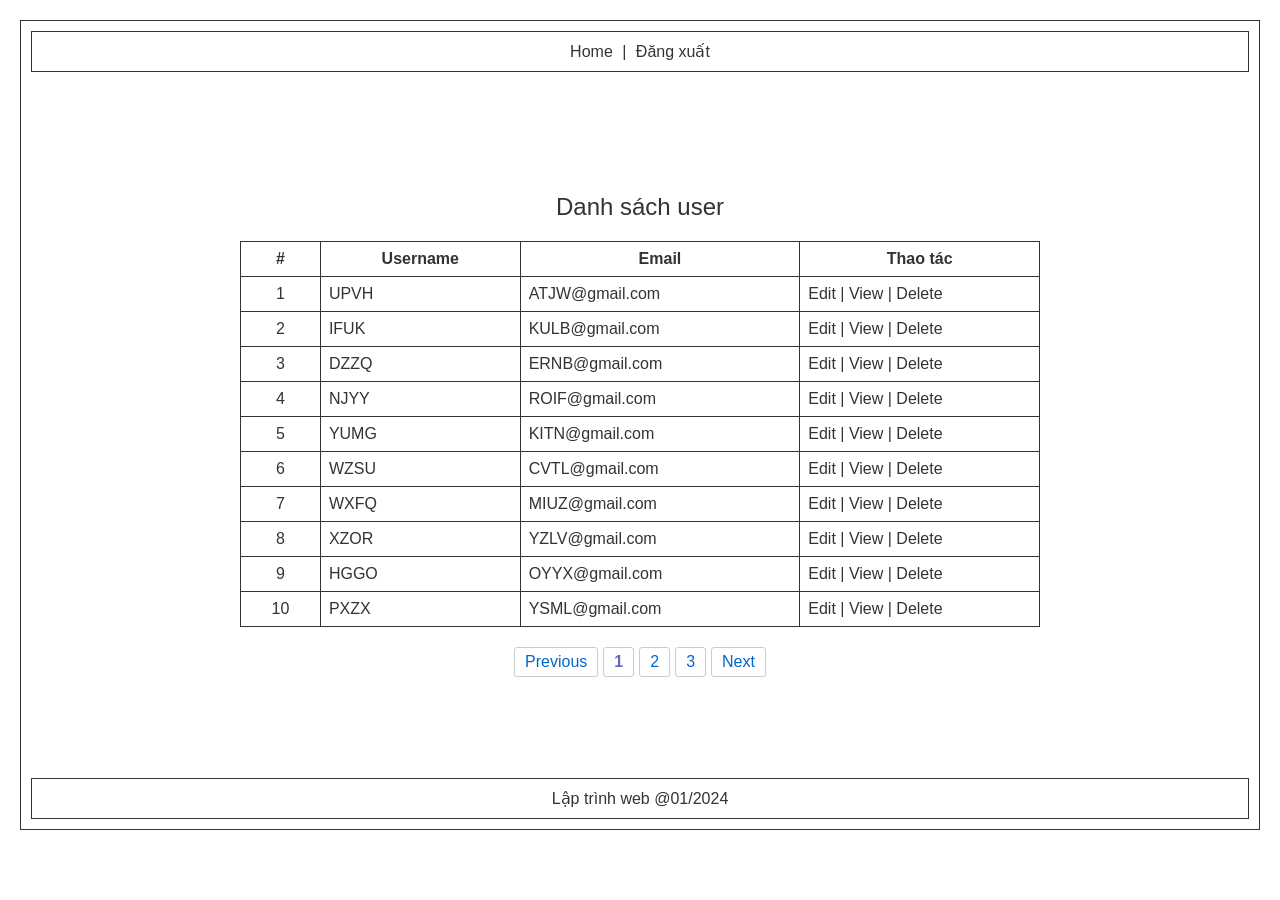
==== list.html @ 85c272c6 "Complete assignments: UI and git branches" ====
<!DOCTYPE html>
<html lang="en">
<head>
    <meta charset="UTF-8">
    <meta name="viewport" content="width=device-width, initial-scale=1.0">
    <title>Danh sách user</title>
    <link rel="stylesheet" href="public/css/style.css">
    <style>
        .table-action { text-decoration: none; color: #333; }
        .table-action:hover { text-decoration: underline; }
    </style>
</head>
<body>
    <div class="container">
        <div class="header">
            <a href="index.html">Home</a> | <a href="login.html">Đăng xuất</a>
        </div>
        
        <div class="main-content">
            <div class="data-box">
                <h2>Danh sách user</h2>
                <table>
                    <thead>
                        <tr>
                            <th style="width: 10%;">#</th>
                            <th style="width: 25%;">Username</th>
                            <th style="width: 35%;">Email</th>
                            <th style="width: 30%;">Thao tác</th>
                        </tr>
                    </thead>
                    <tbody>
                        <tr>
                            <td class="center">1</td>
                            <td>UPVH</td>
                            <td>ATJW@gmail.com</td>
                            <td><a href="update.html" class="table-action">Edit</a> | <a href="view.html" class="table-action">View</a> | <a href="#" class="table-action">Delete</a></td>
                        </tr>
                        <tr>
                            <td class="center">2</td>
                            <td>IFUK</td>
                            <td>KULB@gmail.com</td>
                            <td><a href="update.html" class="table-action">Edit</a> | <a href="view.html" class="table-action">View</a> | <a href="#" class="table-action">Delete</a></td>
                        </tr>
                        <tr>
                            <td class="center">3</td>
                            <td>DZZQ</td>
                            <td>ERNB@gmail.com</td>
                            <td><a href="update.html" class="table-action">Edit</a> | <a href="view.html" class="table-action">View</a> | <a href="#" class="table-action">Delete</a></td>
                        </tr>
                        <tr>
                            <td class="center">4</td>
                            <td>NJYY</td>
                            <td>ROIF@gmail.com</td>
                            <td><a href="update.html" class="table-action">Edit</a> | <a href="view.html" class="table-action">View</a> | <a href="#" class="table-action">Delete</a></td>
                        </tr>
                        <tr>
                            <td class="center">5</td>
                            <td>YUMG</td>
                            <td>KITN@gmail.com</td>
                            <td><a href="update.html" class="table-action">Edit</a> | <a href="view.html" class="table-action">View</a> | <a href="#" class="table-action">Delete</a></td>
                        </tr>
                        <tr>
                            <td class="center">6</td>
                            <td>WZSU</td>
                            <td>CVTL@gmail.com</td>
                            <td><a href="update.html" class="table-action">Edit</a> | <a href="view.html" class="table-action">View</a> | <a href="#" class="table-action">Delete</a></td>
                        </tr>
                        <tr>
                            <td class="center">7</td>
                            <td>WXFQ</td>
                            <td>MIUZ@gmail.com</td>
                            <td><a href="update.html" class="table-action">Edit</a> | <a href="view.html" class="table-action">View</a> | <a href="#" class="table-action">Delete</a></td>
                        </tr>
                        <tr>
                            <td class="center">8</td>
                            <td>XZOR</td>
                            <td>YZLV@gmail.com</td>
                            <td><a href="update.html" class="table-action">Edit</a> | <a href="view.html" class="table-action">View</a> | <a href="#" class="table-action">Delete</a></td>
                        </tr>
                        <tr>
                            <td class="center">9</td>
                            <td>HGGO</td>
                            <td>OYYX@gmail.com</td>
                            <td><a href="update.html" class="table-action">Edit</a> | <a href="view.html" class="table-action">View</a> | <a href="#" class="table-action">Delete</a></td>
                        </tr>
                        <tr>
                            <td class="center">10</td>
                            <td>PXZX</td>
                            <td>YSML@gmail.com</td>
                            <td><a href="update.html" class="table-action">Edit</a> | <a href="view.html" class="table-action">View</a> | <a href="#" class="table-action">Delete</a></td>
                        </tr>
                    </tbody>
                </table>
                <div class="pagination">
                    <a href="#">Previous</a>
                    <a href="#" style="color: #66b; font-weight: bold;">1</a>
                    <a href="#">2</a>
                    <a href="#">3</a>
                    <a href="#">Next</a>
                </div>
            </div>
        </div>

        <div class="footer">
            Lập trình web @01/2024
        </div>
    </div>
</body>
</html>
---- public/css/style.css ----
* {
    box-sizing: border-box;
}

body {
    font-family: Arial, sans-serif;
    margin: 20px;
    background-color: #fff;
    color: #333;
}

.container {
    border: 1px solid #333;
    min-height: 90vh;
    display: flex;
    flex-direction: column;
}

.header, .footer {
    border: 1px solid #333;
    padding: 10px;
    text-align: center;
    margin: 10px;
}

.header a {
    color: #333;
    text-decoration: none;
    margin: 0 5px;
}

.header a:hover {
    text-decoration: underline;
}

.main-content {
    flex-grow: 1;
    display: flex;
    justify-content: center;
    align-items: center;
    padding: 20px;
}

.box {
    border: 1px solid #333;
    padding: 30px 40px;
    width: 450px;
}

.box h2 {
    text-align: center;
    font-weight: normal;
    margin-bottom: 30px;
}

.form-group {
    display: flex;
    margin-bottom: 15px;
    align-items: center;
}

.form-group label {
    width: 140px;
}

.form-group input[type="text"],
.form-group input[type="password"],
.form-group input[type="email"] {
    flex-grow: 1;
    padding: 5px;
    border: 1px solid #333;
}

.checkbox-group {
    padding-left: 140px;
    margin-bottom: 20px;
    display: flex;
    align-items: center;
    font-size: 14px;
}

.checkbox-group input {
    margin-right: 5px;
}

.actions {
    display: flex;
    justify-content: space-between;
    align-items: center;
    margin-top: 20px;
}

.actions a {
    color: #0066cc;
    text-decoration: none;
    font-size: 14px;
}

.btn {
    background-color: #0056b3;
    color: white;
    border: none;
    padding: 8px 16px;
    cursor: pointer;
    border-radius: 4px;
}

.btn:hover {
    background-color: #004494;
}

/* List / Data specific */
.data-box {
    width: 100%;
    max-width: 800px;
    display: flex;
    flex-direction: column;
    align-items: center;
}

.data-box h2 {
    text-align: center;
    font-weight: normal;
    margin-bottom: 20px;
}

table {
    width: 100%;
    border-collapse: collapse;
    margin-bottom: 20px;
}

th, td {
    border: 1px solid #333;
    padding: 8px;
    text-align: left;
}

th {
    text-align: center;
    font-weight: bold;
}

td.center {
    text-align: center;
}

.pagination {
    display: flex;
    justify-content: center;
    gap: 5px;
}

.pagination a, .pagination span {
    border: 1px solid #ccc;
    padding: 5px 10px;
    text-decoration: none;
    color: #0066cc;
    border-radius: 3px;
}

.pagination a:hover {
    background-color: #f4f4f4;
}
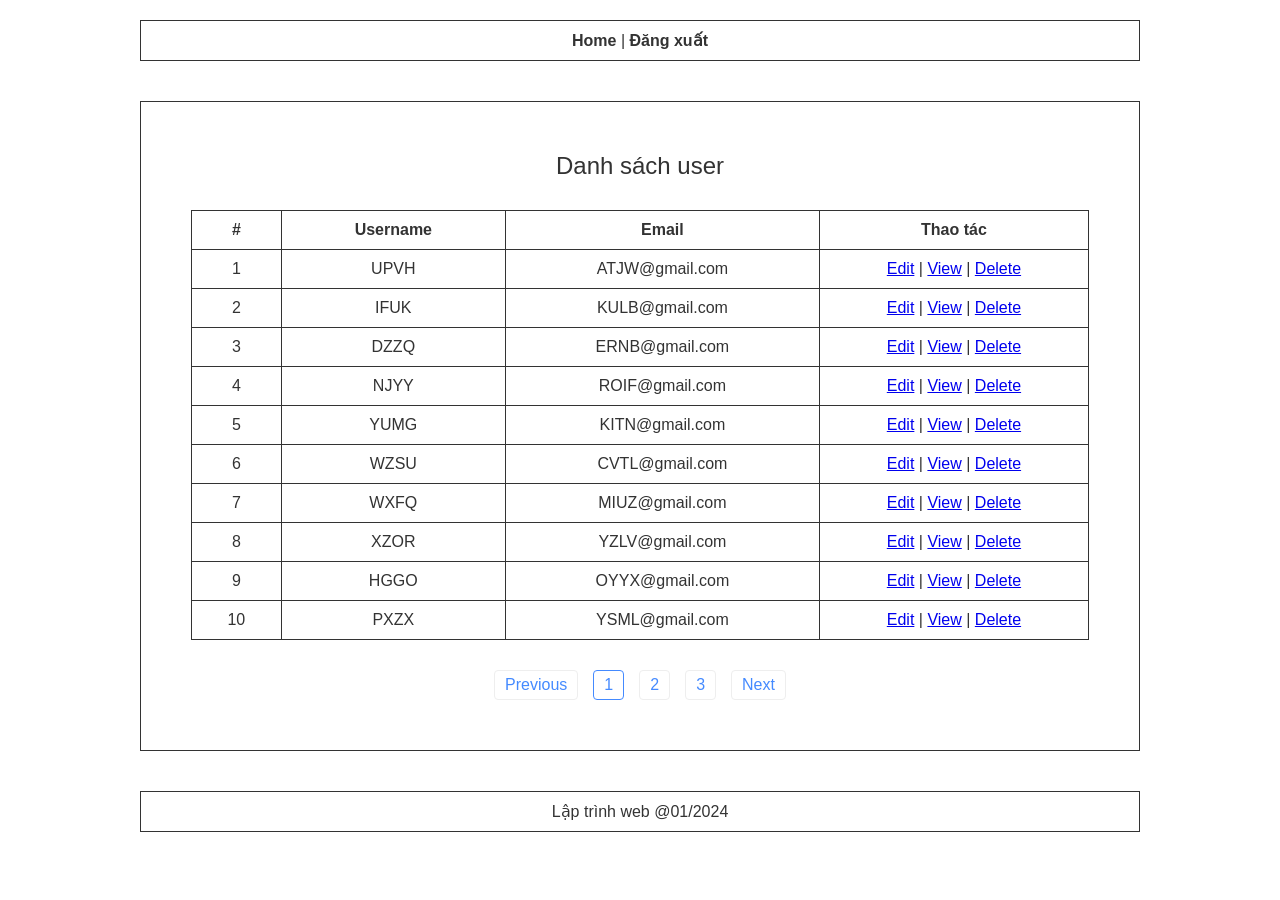
==== commit 030f98ae: "feat: user list interface" ====
--- a/list.html
+++ b/list.html
@@ -5,103 +5,47 @@
     <meta name="viewport" content="width=device-width, initial-scale=1.0">
     <title>Danh sách user</title>
     <link rel="stylesheet" href="public/css/style.css">
-    <style>
-        .table-action { text-decoration: none; color: #333; }
-        .table-action:hover { text-decoration: underline; }
-    </style>
 </head>
 <body>
     <div class="container">
-        <div class="header">
+        <div class="header-box">
             <a href="index.html">Home</a> | <a href="login.html">Đăng xuất</a>
         </div>
-        
-        <div class="main-content">
-            <div class="data-box">
-                <h2>Danh sách user</h2>
-                <table>
-                    <thead>
-                        <tr>
-                            <th style="width: 10%;">#</th>
-                            <th style="width: 25%;">Username</th>
-                            <th style="width: 35%;">Email</th>
-                            <th style="width: 30%;">Thao tác</th>
-                        </tr>
-                    </thead>
-                    <tbody>
-                        <tr>
-                            <td class="center">1</td>
-                            <td>UPVH</td>
-                            <td>ATJW@gmail.com</td>
-                            <td><a href="update.html" class="table-action">Edit</a> | <a href="view.html" class="table-action">View</a> | <a href="#" class="table-action">Delete</a></td>
-                        </tr>
-                        <tr>
-                            <td class="center">2</td>
-                            <td>IFUK</td>
-                            <td>KULB@gmail.com</td>
-                            <td><a href="update.html" class="table-action">Edit</a> | <a href="view.html" class="table-action">View</a> | <a href="#" class="table-action">Delete</a></td>
-                        </tr>
-                        <tr>
-                            <td class="center">3</td>
-                            <td>DZZQ</td>
-                            <td>ERNB@gmail.com</td>
-                            <td><a href="update.html" class="table-action">Edit</a> | <a href="view.html" class="table-action">View</a> | <a href="#" class="table-action">Delete</a></td>
-                        </tr>
-                        <tr>
-                            <td class="center">4</td>
-                            <td>NJYY</td>
-                            <td>ROIF@gmail.com</td>
-                            <td><a href="update.html" class="table-action">Edit</a> | <a href="view.html" class="table-action">View</a> | <a href="#" class="table-action">Delete</a></td>
-                        </tr>
-                        <tr>
-                            <td class="center">5</td>
-                            <td>YUMG</td>
-                            <td>KITN@gmail.com</td>
-                            <td><a href="update.html" class="table-action">Edit</a> | <a href="view.html" class="table-action">View</a> | <a href="#" class="table-action">Delete</a></td>
-                        </tr>
-                        <tr>
-                            <td class="center">6</td>
-                            <td>WZSU</td>
-                            <td>CVTL@gmail.com</td>
-                            <td><a href="update.html" class="table-action">Edit</a> | <a href="view.html" class="table-action">View</a> | <a href="#" class="table-action">Delete</a></td>
-                        </tr>
-                        <tr>
-                            <td class="center">7</td>
-                            <td>WXFQ</td>
-                            <td>MIUZ@gmail.com</td>
-                            <td><a href="update.html" class="table-action">Edit</a> | <a href="view.html" class="table-action">View</a> | <a href="#" class="table-action">Delete</a></td>
-                        </tr>
-                        <tr>
-                            <td class="center">8</td>
-                            <td>XZOR</td>
-                            <td>YZLV@gmail.com</td>
-                            <td><a href="update.html" class="table-action">Edit</a> | <a href="view.html" class="table-action">View</a> | <a href="#" class="table-action">Delete</a></td>
-                        </tr>
-                        <tr>
-                            <td class="center">9</td>
-                            <td>HGGO</td>
-                            <td>OYYX@gmail.com</td>
-                            <td><a href="update.html" class="table-action">Edit</a> | <a href="view.html" class="table-action">View</a> | <a href="#" class="table-action">Delete</a></td>
-                        </tr>
-                        <tr>
-                            <td class="center">10</td>
-                            <td>PXZX</td>
-                            <td>YSML@gmail.com</td>
-                            <td><a href="update.html" class="table-action">Edit</a> | <a href="view.html" class="table-action">View</a> | <a href="#" class="table-action">Delete</a></td>
-                        </tr>
-                    </tbody>
-                </table>
-                <div class="pagination">
-                    <a href="#">Previous</a>
-                    <a href="#" style="color: #66b; font-weight: bold;">1</a>
-                    <a href="#">2</a>
-                    <a href="#">3</a>
-                    <a href="#">Next</a>
-                </div>
+
+        <div class="content-box" style="width: 100%;">
+            <h2 style="text-align: center;">Danh sách user</h2>
+            <table class="data-table">
+                <thead>
+                    <tr>
+                        <th style="width: 10%;">#</th>
+                        <th style="width: 25%;">Username</th>
+                        <th style="width: 35%;">Email</th>
+                        <th style="width: 30%;">Thao tác</th>
+                    </tr>
+                </thead>
+                <tbody>
+                    <tr><td>1</td><td>UPVH</td><td>ATJW@gmail.com</td><td><a href="update.html">Edit</a> | <a href="view.html">View</a> | <a href="#">Delete</a></td></tr>
+                    <tr><td>2</td><td>IFUK</td><td>KULB@gmail.com</td><td><a href="update.html">Edit</a> | <a href="view.html">View</a> | <a href="#">Delete</a></td></tr>
+                    <tr><td>3</td><td>DZZQ</td><td>ERNB@gmail.com</td><td><a href="update.html">Edit</a> | <a href="view.html">View</a> | <a href="#">Delete</a></td></tr>
+                    <tr><td>4</td><td>NJYY</td><td>ROIF@gmail.com</td><td><a href="update.html">Edit</a> | <a href="view.html">View</a> | <a href="#">Delete</a></td></tr>
+                    <tr><td>5</td><td>YUMG</td><td>KITN@gmail.com</td><td><a href="update.html">Edit</a> | <a href="view.html">View</a> | <a href="#">Delete</a></td></tr>
+                    <tr><td>6</td><td>WZSU</td><td>CVTL@gmail.com</td><td><a href="update.html">Edit</a> | <a href="view.html">View</a> | <a href="#">Delete</a></td></tr>
+                    <tr><td>7</td><td>WXFQ</td><td>MIUZ@gmail.com</td><td><a href="update.html">Edit</a> | <a href="view.html">View</a> | <a href="#">Delete</a></td></tr>
+                    <tr><td>8</td><td>XZOR</td><td>YZLV@gmail.com</td><td><a href="update.html">Edit</a> | <a href="view.html">View</a> | <a href="#">Delete</a></td></tr>
+                    <tr><td>9</td><td>HGGO</td><td>OYYX@gmail.com</td><td><a href="update.html">Edit</a> | <a href="view.html">View</a> | <a href="#">Delete</a></td></tr>
+                    <tr><td>10</td><td>PXZX</td><td>YSML@gmail.com</td><td><a href="update.html">Edit</a> | <a href="view.html">View</a> | <a href="#">Delete</a></td></tr>
+                </tbody>
+            </table>
+            <div class="pagination">
+                <a href="#">Previous</a>
+                <a href="#" class="active">1</a>
+                <a href="#">2</a>
+                <a href="#">3</a>
+                <a href="#">Next</a>
             </div>
         </div>
 
-        <div class="footer">
+        <div class="footer-box">
             Lập trình web @01/2024
         </div>
     </div>
--- a/public/css/style.css
+++ b/public/css/style.css
@@ -1,164 +1,142 @@
 * {
+    margin: 0;
+    padding: 0;
     box-sizing: border-box;
 }
 
 body {
     font-family: Arial, sans-serif;
-    margin: 20px;
+    padding: 20px;
     background-color: #fff;
     color: #333;
 }
 
 .container {
-    border: 1px solid #333;
-    min-height: 90vh;
-    display: flex;
-    flex-direction: column;
+    max-width: 1000px;
+    margin: 0 auto;
 }
 
-.header, .footer {
+.header-box {
     border: 1px solid #333;
     padding: 10px;
     text-align: center;
-    margin: 10px;
+    margin-bottom: 40px;
 }
 
-.header a {
+.header-box a {
+    text-decoration: none;
     color: #333;
-    text-decoration: none;
-    margin: 0 5px;
+    font-weight: bold;
 }
 
-.header a:hover {
+.header-box a:hover {
     text-decoration: underline;
 }
 
-.main-content {
-    flex-grow: 1;
+.content-box {
+    border: 1px solid #333;
+    padding: 50px;
+    margin: 0 auto;
+    width: 60%;
+    min-height: 400px;
+}
+
+.content-box h2 {
+    margin-bottom: 30px;
+    font-weight: normal;
+    font-size: 24px;
+}
+
+.footer-box {
+    border: 1px solid #333;
+    padding: 10px;
+    text-align: center;
+    margin-top: 40px;
+    clear: both;
+}
+
+/* Forms */
+.form-group {
     display: flex;
     justify-content: center;
     align-items: center;
-    padding: 20px;
+    margin-bottom: 20px;
 }
 
-.box {
-    border: 1px solid #333;
-    padding: 30px 40px;
-    width: 450px;
+.form-group label {
+    width: 120px;
+    text-align: left;
+    color: #d32f2f; /* Red-ish like in the screens */
 }
 
-.box h2 {
-    text-align: center;
-    font-weight: normal;
-    margin-bottom: 30px;
+.form-group input {
+    width: 300px;
+    padding: 8px;
+    border: 1px solid #333;
 }
 
-.form-group {
+.form-actions {
+    margin-top: 30px;
     display: flex;
-    margin-bottom: 15px;
+    justify-content: space-around;
     align-items: center;
 }
 
-.form-group label {
-    width: 140px;
+.form-actions a {
+    color: #448aff;
+    text-decoration: none;
 }
 
-.form-group input[type="text"],
-.form-group input[type="password"],
-.form-group input[type="email"] {
-    flex-grow: 1;
-    padding: 5px;
-    border: 1px solid #333;
+.btn-blue {
+    background-color: #1976d2;
+    color: white;
+    border: none;
+    padding: 10px 25px;
+    border-radius: 5px;
+    cursor: pointer;
+    font-size: 16px;
 }
 
 .checkbox-group {
-    padding-left: 140px;
-    margin-bottom: 20px;
     display: flex;
     align-items: center;
-    font-size: 14px;
+    justify-content: center;
+    margin-left: 20px;
 }
 
 .checkbox-group input {
-    margin-right: 5px;
+    width: auto;
+    margin-right: 10px;
 }
 
-.actions {
-    display: flex;
-    justify-content: space-between;
-    align-items: center;
-    margin-top: 20px;
+/* Table */
+.data-table {
+    width: 100%;
+    border-collapse: collapse;
+    margin: 20px 0;
 }
 
-.actions a {
-    color: #0066cc;
-    text-decoration: none;
-    font-size: 14px;
-}
-
-.btn {
-    background-color: #0056b3;
-    color: white;
-    border: none;
-    padding: 8px 16px;
-    cursor: pointer;
-    border-radius: 4px;
-}
-
-.btn:hover {
-    background-color: #004494;
-}
-
-/* List / Data specific */
-.data-box {
-    width: 100%;
-    max-width: 800px;
-    display: flex;
-    flex-direction: column;
-    align-items: center;
-}
-
-.data-box h2 {
-    text-align: center;
-    font-weight: normal;
-    margin-bottom: 20px;
-}
-
-table {
-    width: 100%;
-    border-collapse: collapse;
-    margin-bottom: 20px;
-}
-
-th, td {
+.data-table th, .data-table td {
     border: 1px solid #333;
-    padding: 8px;
-    text-align: left;
-}
-
-th {
-    text-align: center;
-    font-weight: bold;
-}
-
-td.center {
+    padding: 10px;
     text-align: center;
 }
 
 .pagination {
+    margin-top: 30px;
     display: flex;
     justify-content: center;
-    gap: 5px;
+    gap: 15px;
 }
 
-.pagination a, .pagination span {
-    border: 1px solid #ccc;
+.pagination a {
+    text-decoration: none;
+    color: #448aff;
     padding: 5px 10px;
-    text-decoration: none;
-    color: #0066cc;
-    border-radius: 3px;
+    border: 1px solid #eee;
+    border-radius: 4px;
 }
 
-.pagination a:hover {
-    background-color: #f4f4f4;
+.pagination a.active {
+    border-color: #448aff;
 }
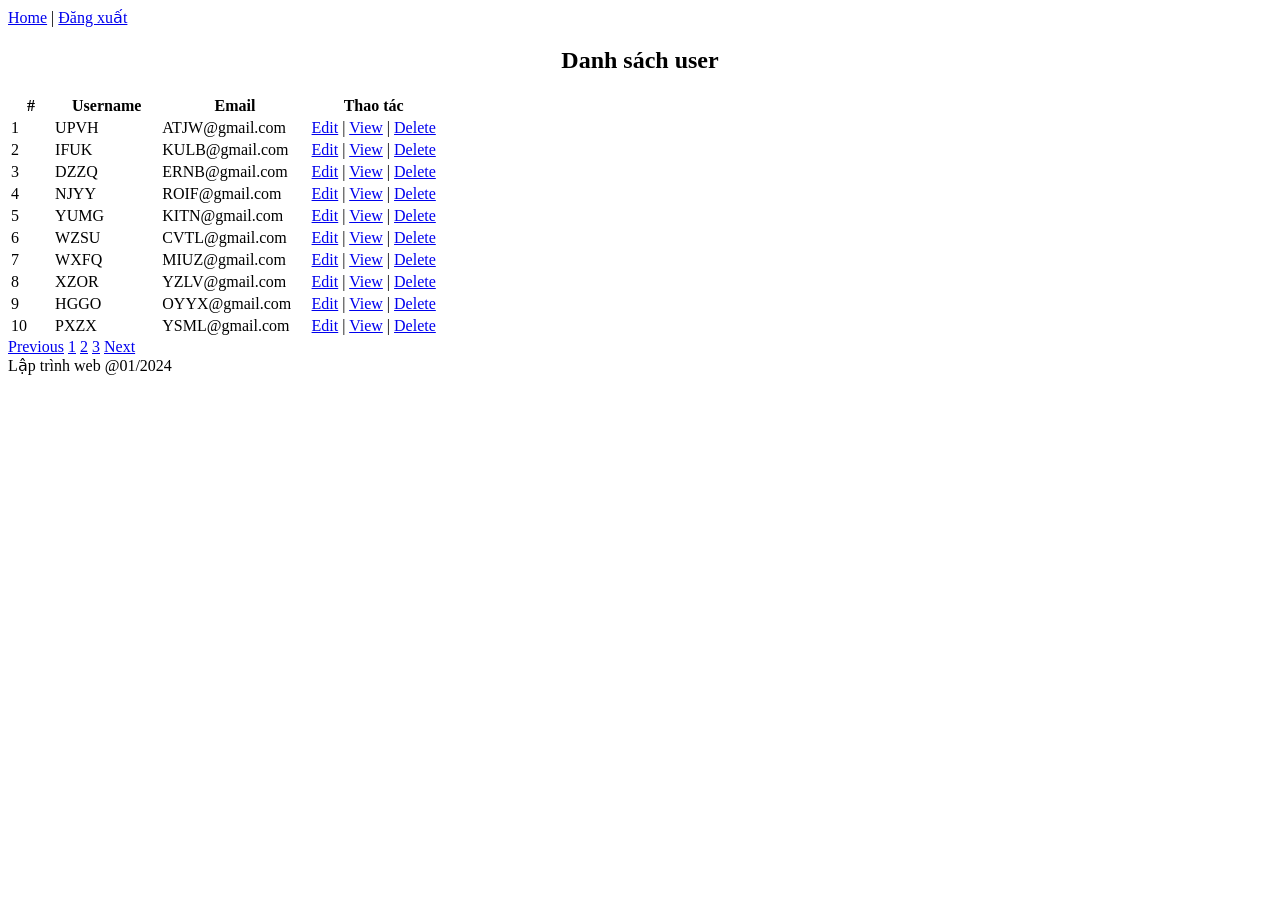
==== commit 0c1e2b08: "refactor: update css paths for public folder" ====
--- a/list.html
+++ b/list.html
@@ -4,7 +4,7 @@
     <meta charset="UTF-8">
     <meta name="viewport" content="width=device-width, initial-scale=1.0">
     <title>Danh sách user</title>
-    <link rel="stylesheet" href="public/css/style.css">
+    <link rel="stylesheet" href="css/style.css">
 </head>
 <body>
     <div class="container">
